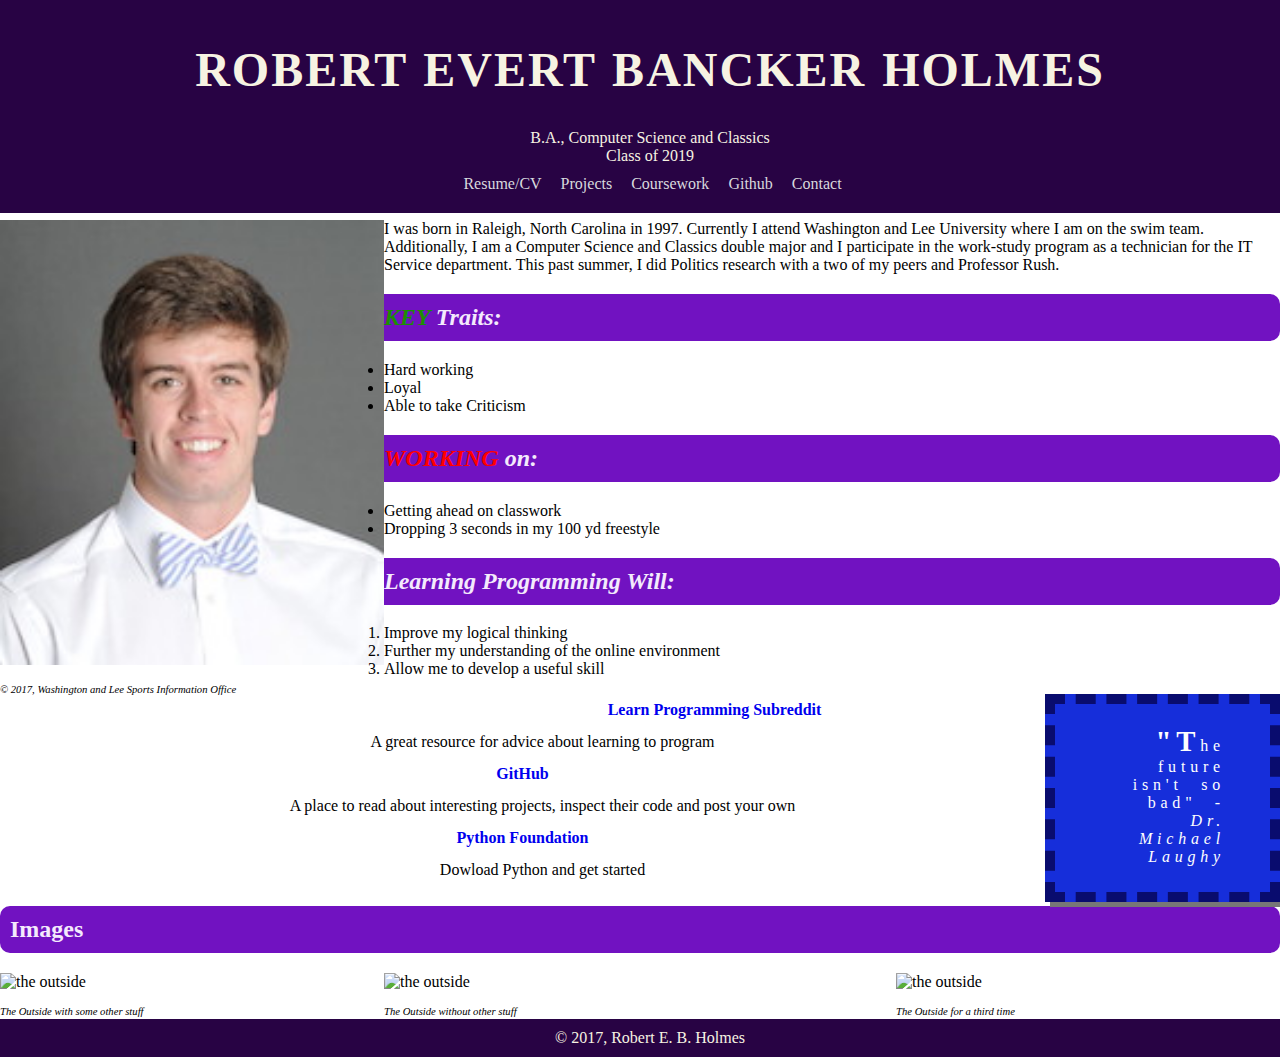
==== index.html @ 56d1dfbb "added link to github profile" ====
<!DOCTYPE html>
<html>
<head>
  <meta charset="utf-8">
  <meta name="viewport" content="width=device-width">
  <link href="style.css" type="text/css" rel="stylesheet">
  <title>Robert Holmes</title>
</head>
<body>
    <header class="info">
        <h1>Robert Evert Bancker Holmes</h1>
        <div>B.A., Computer Science and Classics</div>
        <div>Class of 2019</div>
        <ul id = "navbar" class = "info">
            <li class = "navitem"><a href = "resume.html">Resume/CV</a></li>
            <li class = "navitem"><a href = "projects.html">Projects</a></li>
            <li class = "navitem"><a href = "coursework.html">Coursework</a></li>
            <li class = "navitem"><a href = "https://github.com/holmesr19">Github</a></li>
            <li class = "navitem"><a href = "contact.html">Contact</a></li>
        </ul>
    </header>
    <section id="p1">
        <figure id="one">
            <img src="Holmes_profile_photo.jpg" alt="Robert Holmes">
            <figcaption> &copy; 2017, Washington and Lee Sports Information Office</figcaption>
        </figure>
        <p>I was born in Raleigh, North Carolina in 1997. Currently I attend
        Washington and Lee University where I am on the swim team. Additionally,
        I am a Computer Science and Classics double major and I participate in 
        the work-study program as a technician for the IT Service department. 
        This past summer, I did Politics research with a two of my peers and 
        Professor Rush.</p>
    </section>
    <section>
        <h2 class="listheading"><em class="standout" id="key">Key</em> Traits:</h2>
            <ul id="strengths">
                <li>Hard working</li>
                <li>Loyal</li>
                <li>Able to take Criticism</li>
            </ul>
    </section>
    <section>
        <h2 class="listheading"><em class="standout" id="working">Working</em> on:</h2>
            <ul id="weaknesses">
                <li>Getting ahead on classwork</li>
                <li>Dropping 3 seconds in my 100 yd freestyle</li>
            </ul>
    </section>
    <section>
        <h2 class="listheading">Learning Programming Will:</h2>
            <ol id="tolearn">
                <li>Improve my logical thinking</li>
                <li>Further my understanding of the online environment</li>
                <li>Allow me to develop a useful skill</li>
            </ol>
    </section>
    <aside>
            <blockquote cite="Dr. Michael Laughy"><span id="dropcap">"T</span>he future isn't so bad"<cite> - Dr. Michael Laughy</cite></blockquote>
    </aside>
    <section>
    <dl>
        <dt><a href="https://reddit.com/r/learnprogramming" target="_blank" class="link">Learn Programming Subreddit</a></dt>
        <dd>A great resource for advice about learning to program</dd>
        <dt><a href="https://github.com" target="_blank" class="link">GitHub</a></dt>
        <dd>A place to read about interesting projects, inspect their code and post your own</dd>
        <dt><a href="https://python.org" target="_blank" class="link">Python Foundation</a></dt>
        <dd>Dowload Python and get started</dd>
    </dl>
    </section>
    <section>
        <h2>Images</h2>
        <figure id="one">
            <img src="Images/IMG_5566.jpg" alt="the outside">
            <figcaption>The Outside with some other stuff</figcaption>
        </figure>
        <figure id="two">
            <img src="Images/IMG_5802.jpg" alt="the outside">
            <figcaption>The Outside without other stuff</figcaption>
        </figure>
        <figure id="three">
            <img src="Images/IMG_5851.jpg" alt="the outside">
            <figcaption>The Outside for a third time</figcaption>
        </figure>
    </section>
 
    </section>
    <footer class="info"> &copy; 2017, Robert E. B. Holmes</footer>
</body>
</html>
---- style.css ----
header {
    top: 0px;
    left: 0px;
    position: fixed;
    z-index: 1;
}

#navbar {
    list-style-type: none;
    margin: 0;
    padding: 0;
    overflow: hidden;
    color: #F7F3E2;
}

.navitem {
    display: inline-block;
    }

li a {
    display: block;
    color: #d8d9de;
    text-align: center;
    padding: 10px 5px 10px 10px;
    text-decoration: none;
}

li a:hover {
    background-color: #584848;
}

body{
    margin: 0px;
}

.info{
    background-color:#280344;
    text-align: center;
    color: #F7F3E2;
    padding: 10px;
    width: 100%;
}

section#p1{
    margin-top: 220px;
}

h1{
    text-transform: uppercase;
    font-weight: bold;
    font-size: 300%;
    letter-spacing: 2px;
    word-spacing: 2px;
}

h2{
    background-color: #7112C1;
    color: #F4EAFC;
    padding: 10px;
    border-radius: 10px;

}

h2.listheading {
    font-style: italic;
  }

h3 {
    background-color: #E17CDF;
    color: #FCFCEB;
    padding: 5px;
    border-radius: 20px;
}
  
em.standout {
    font: bold;
    text-transform: uppercase;
}

#working {
    color: #FF0000;
}

#key {
    color: #1C8E03;
}
dd, dt {
    line-height: 2;
    text-align: center;
}  

a.link {
    text-decoration: none;
    font-weight: bold;
}

aside{
    color: #fefefe;
    background-color: #162EDA;
    letter-spacing: .3em;
    word-spacing: .6em;
    font-family: georgia, times, serif;
    width: 200px;
    float: right;
    border: dashed 10px #090C6E;
    margin-right: 0px;
    padding: 5px 5px 10px 10px;
    box-shadow: 5px 5px #777777;
}

blockquote{
    text-align: right;
}

figure {
    margin: 0px;
    display: inline-block;
    width: 30%;
}

figure#one{
    /*display: inline-block;*/
    float: left;
    /*width: 30%;*/
    width: 30%;
}

figure#two{
    /*display: inline-block;*/
    /*width: 30%;*/
    width: 30%;
}

figure#three{
    /*display: inline-block;*/
    float: right;
    /*width: 30%;*/
    width: 30%;
}

img{
    width: 100%;
}

figcaption{
    margin-top: 15px;
    font-style: italic;
    font-size: 8pt;
}

table{
    border-collapse: collapse;
}

thead{
    background-color: #07094E;
    color: #ffffff;
}

th, td {
    border-bottom: 2px solid #ddd;
    padding: 20px;
}

label{
    width: 200px;
    display: inline-block;
    font-weight: bold;
}

div.form{
    padding-bottom: 15px;
}

form{
    width: 400px;
    margin: 10px auto 10px auto
}

#submit{
    float: right;
}

span#dropcap{
    font-size: 1.8em;
    font-weight: bold;
}

footer{
    text-align: center;
    top: 100%;
    left: 0px;
    margin: 0px;
}
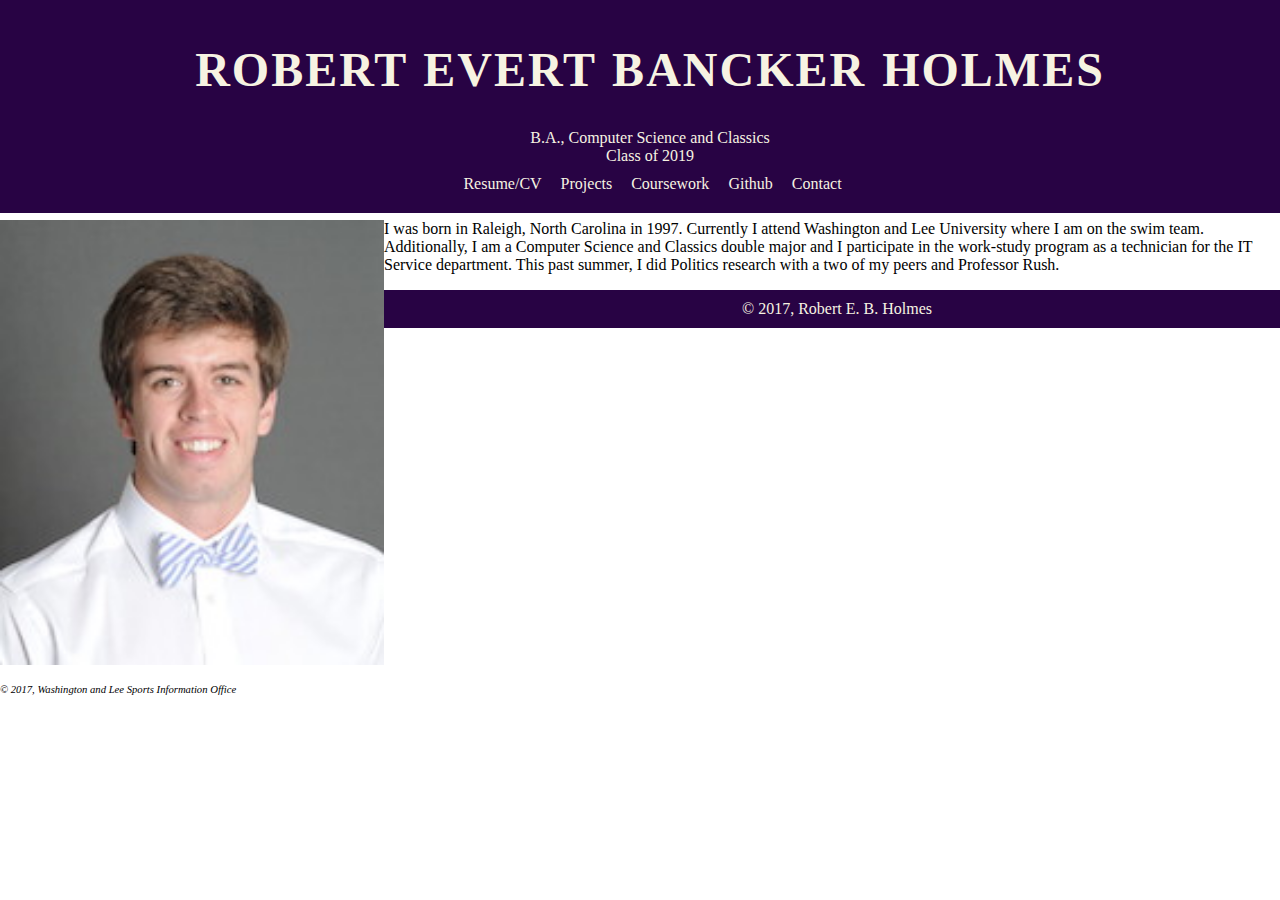
==== commit e4870bed: "added some comments" ====
--- a/index.html
+++ b/index.html
@@ -31,6 +31,7 @@
         This past summer, I did Politics research with a two of my peers and 
         Professor Rush.</p>
     </section>
+    <!--
     <section>
         <h2 class="listheading"><em class="standout" id="key">Key</em> Traits:</h2>
             <ul id="strengths">
@@ -83,7 +84,7 @@
         </figure>
     </section>
  
-    </section>
+    </section>-->
     <footer class="info"> &copy; 2017, Robert E. B. Holmes</footer>
 </body>
 </html>
--- a/style.css
+++ b/style.css
@@ -10,7 +10,6 @@
     margin: 0;
     padding: 0;
     overflow: hidden;
-    color: #F7F3E2;
 }
 
 .navitem {
@@ -19,10 +18,10 @@
 
 li a {
     display: block;
-    color: #d8d9de;
     text-align: center;
     padding: 10px 5px 10px 10px;
     text-decoration: none;
+    color: #F7F3E2;
 }
 
 li a:hover {
@@ -69,9 +68,22 @@
     background-color: #E17CDF;
     color: #FCFCEB;
     padding: 5px;
-    border-radius: 20px;
+    margin: 5px;
+    border-radius: 2px;
 }
   
+.place {
+    text-align: center;
+}
+
+.gpa {
+    text-align: right;
+}
+
+.time {
+    text-align: right;
+}
+
 em.standout {
     font: bold;
     text-transform: uppercase;
@@ -102,14 +114,13 @@
     font-family: georgia, times, serif;
     width: 200px;
     float: right;
-    border: dashed 10px #090C6E;
     margin-right: 0px;
     padding: 5px 5px 10px 10px;
     box-shadow: 5px 5px #777777;
 }
 
 blockquote{
-    text-align: right;
+    text-align: center;
 }
 
 figure {
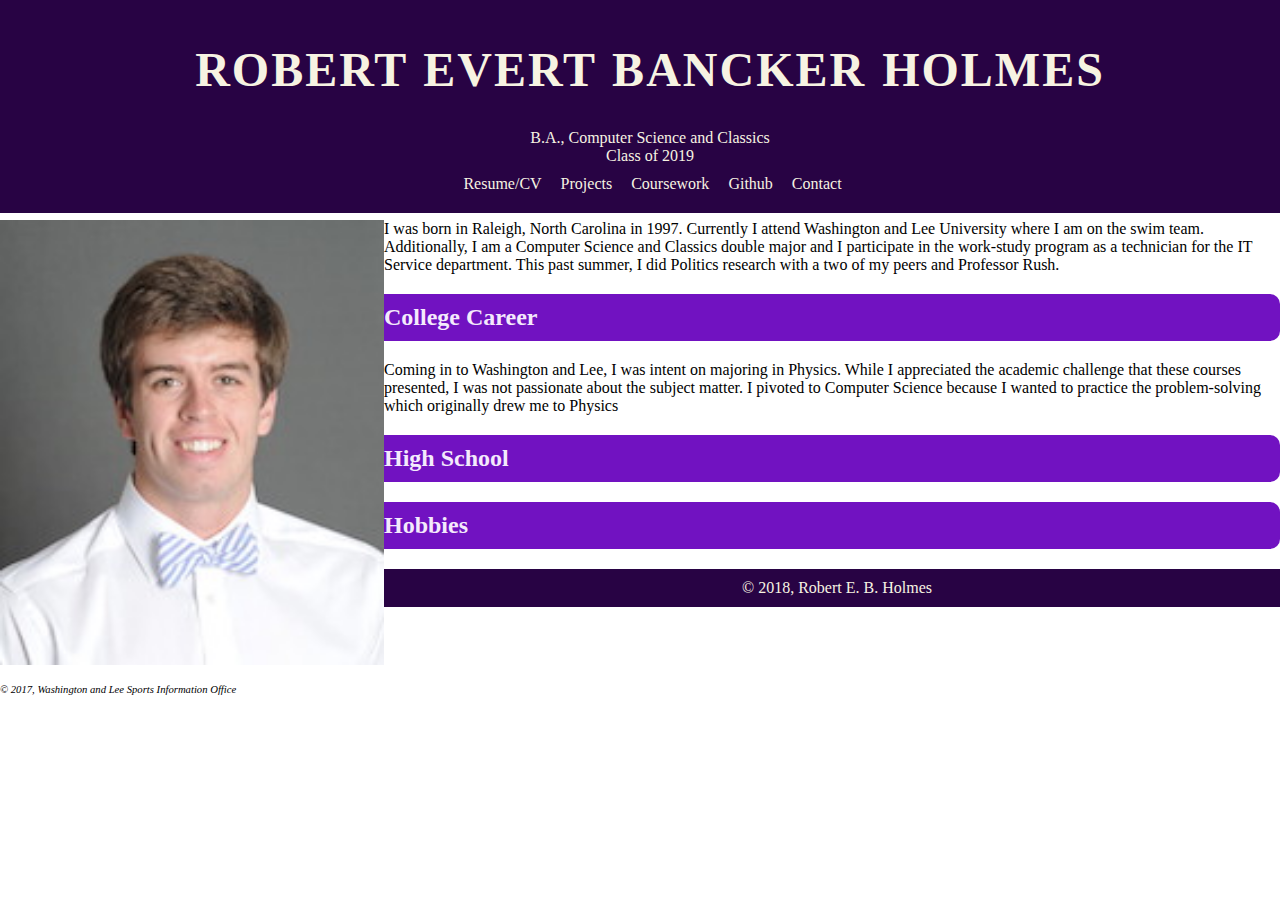
==== commit e50ba123: "added content" ====
--- a/index.html
+++ b/index.html
@@ -30,6 +30,21 @@
         the work-study program as a technician for the IT Service department. 
         This past summer, I did Politics research with a two of my peers and 
         Professor Rush.</p>
+    </section>
+    <section>
+        <h2>College Career</h2>
+        <p>
+            Coming in to Washington and Lee, I was intent on majoring in Physics. While I appreciated the 
+            academic challenge that these courses presented, I was not passionate about the subject matter. 
+            I pivoted to Computer Science because I wanted to practice the problem-solving which originally
+            drew me to Physics 
+        </p>
+    </section>
+    <section>
+        <h2>High School</h2>
+    </section>
+    <section>
+        <h2>Hobbies</h2>
     </section>
     <!--
     <section>
@@ -85,7 +100,7 @@
     </section>
  
     </section>-->
-    <footer class="info"> &copy; 2017, Robert E. B. Holmes</footer>
+    <footer class="info"> &copy; 2018, Robert E. B. Holmes</footer>
 </body>
 </html>
 
--- a/style.css
+++ b/style.css
@@ -76,19 +76,15 @@
     text-align: center;
 }
 
-.gpa {
-    text-align: right;
-}
-
-.time {
-    text-align: right;
+.gpa, .time {
+    float: right;
 }
 
 em.standout {
     font: bold;
     text-transform: uppercase;
 }
-
+/*
 #working {
     color: #FF0000;
 }
@@ -96,6 +92,7 @@
 #key {
     color: #1C8E03;
 }
+*/
 dd, dt {
     line-height: 2;
     text-align: center;
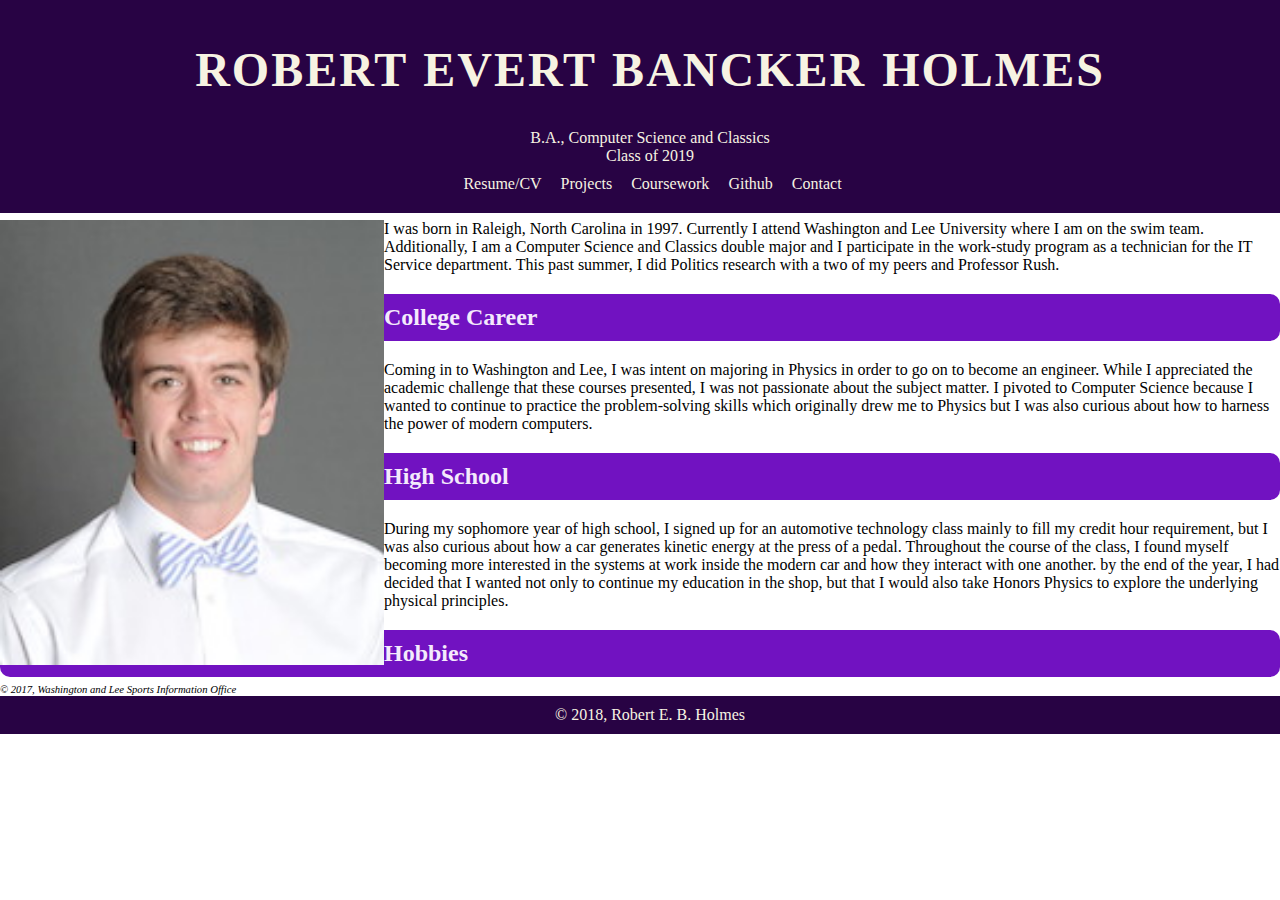
==== commit de822814: "added more content" ====
--- a/index.html
+++ b/index.html
@@ -34,14 +34,23 @@
     <section>
         <h2>College Career</h2>
         <p>
-            Coming in to Washington and Lee, I was intent on majoring in Physics. While I appreciated the 
-            academic challenge that these courses presented, I was not passionate about the subject matter. 
-            I pivoted to Computer Science because I wanted to practice the problem-solving which originally
-            drew me to Physics 
+            Coming in to Washington and Lee, I was intent on majoring in Physics in order to go on to become an engineer.
+            While I appreciated the academic challenge that these courses presented, I was not passionate about the subject matter. 
+            I pivoted to Computer Science because I wanted to continue to practice the problem-solving skills
+            which originally drew me to Physics but I was also curious about how to harness the power of 
+            modern computers. 
         </p>
     </section>
     <section>
         <h2>High School</h2>
+        <p>
+            During my sophomore year of high school, I signed up for an automotive technology class mainly to fill 
+            my credit hour requirement, but I was also curious about how a car generates kinetic energy at the 
+            press of a pedal. Throughout the course of the class, I found myself becoming more interested in the 
+            systems at work inside the modern car and how they interact with one another. by the end of the year, 
+            I had decided that I wanted not only to continue my education in the shop, but that I would also take 
+            Honors Physics to explore the underlying physical principles.  
+        </p>
     </section>
     <section>
         <h2>Hobbies</h2>
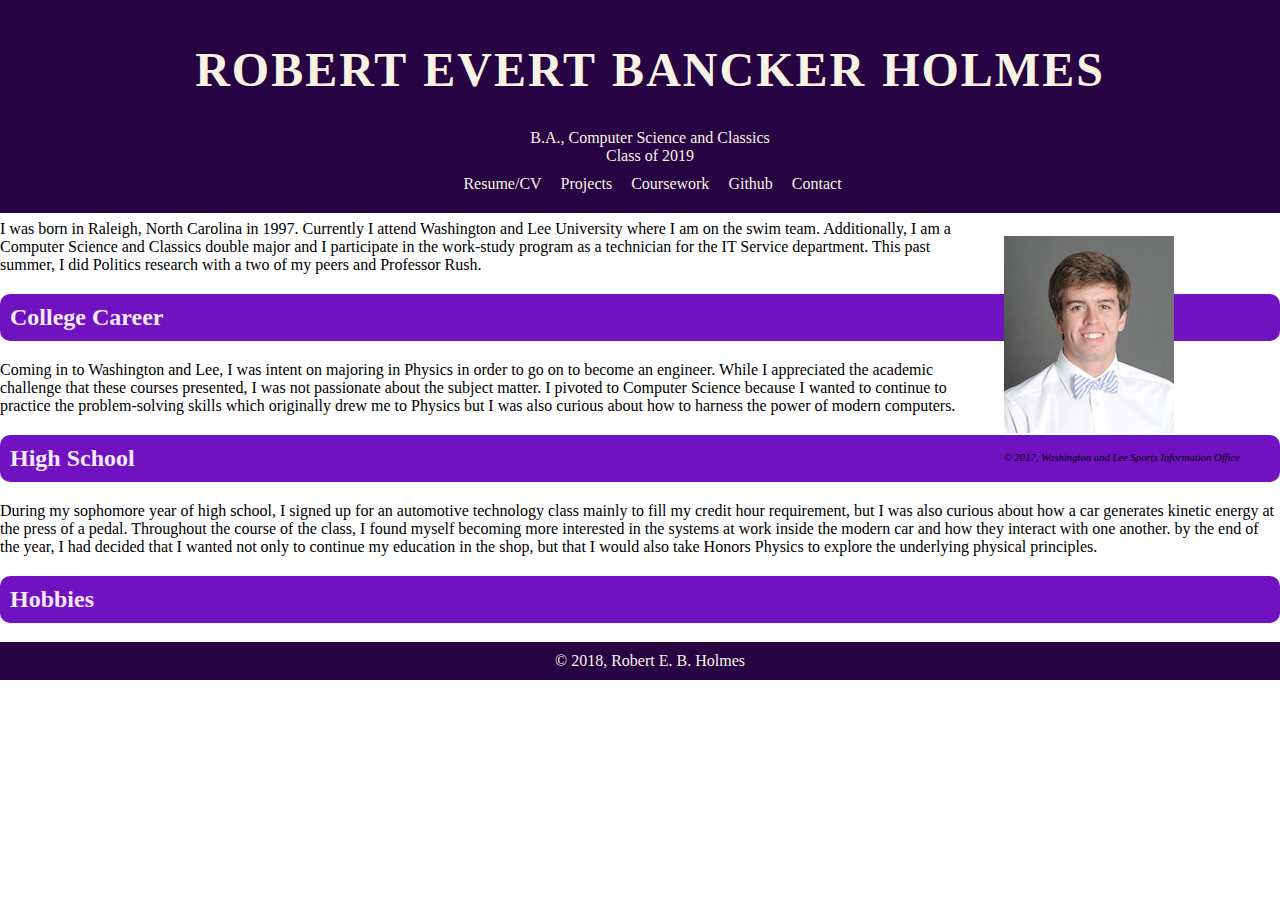
==== commit c43754ba: "styling profile image" ====
--- a/index.html
+++ b/index.html
@@ -20,7 +20,7 @@
         </ul>
     </header>
     <section id="p1">
-        <figure id="one">
+        <figure id="prof_pic">
             <img src="Holmes_profile_photo.jpg" alt="Robert Holmes">
             <figcaption> &copy; 2017, Washington and Lee Sports Information Office</figcaption>
         </figure>
--- a/style.css
+++ b/style.css
@@ -84,6 +84,13 @@
     font: bold;
     text-transform: uppercase;
 }
+
+#prof_pic {
+    float: right;
+    height: 20%;
+    height: 20%;
+}
+
 /*
 #working {
     color: #FF0000;
@@ -120,36 +127,36 @@
     text-align: center;
 }
 
-figure {
+/*figure {
     margin: 0px;
     display: inline-block;
     width: 30%;
 }
 
 figure#one{
-    /*display: inline-block;*/
+    display: inline-block;
     float: left;
-    /*width: 30%;*/
+    /*width: 30%;
     width: 30%;
 }
 
 figure#two{
     /*display: inline-block;*/
-    /*width: 30%;*/
+    /*width: 30%;
     width: 30%;
 }
 
 figure#three{
-    /*display: inline-block;*/
-    float: right;
-    /*width: 30%;*/
+    /*display: inline-block;
+    float: right;
+    /*width: 30%;
     width: 30%;
 }
 
 img{
     width: 100%;
 }
-
+*/
 figcaption{
     margin-top: 15px;
     font-style: italic;
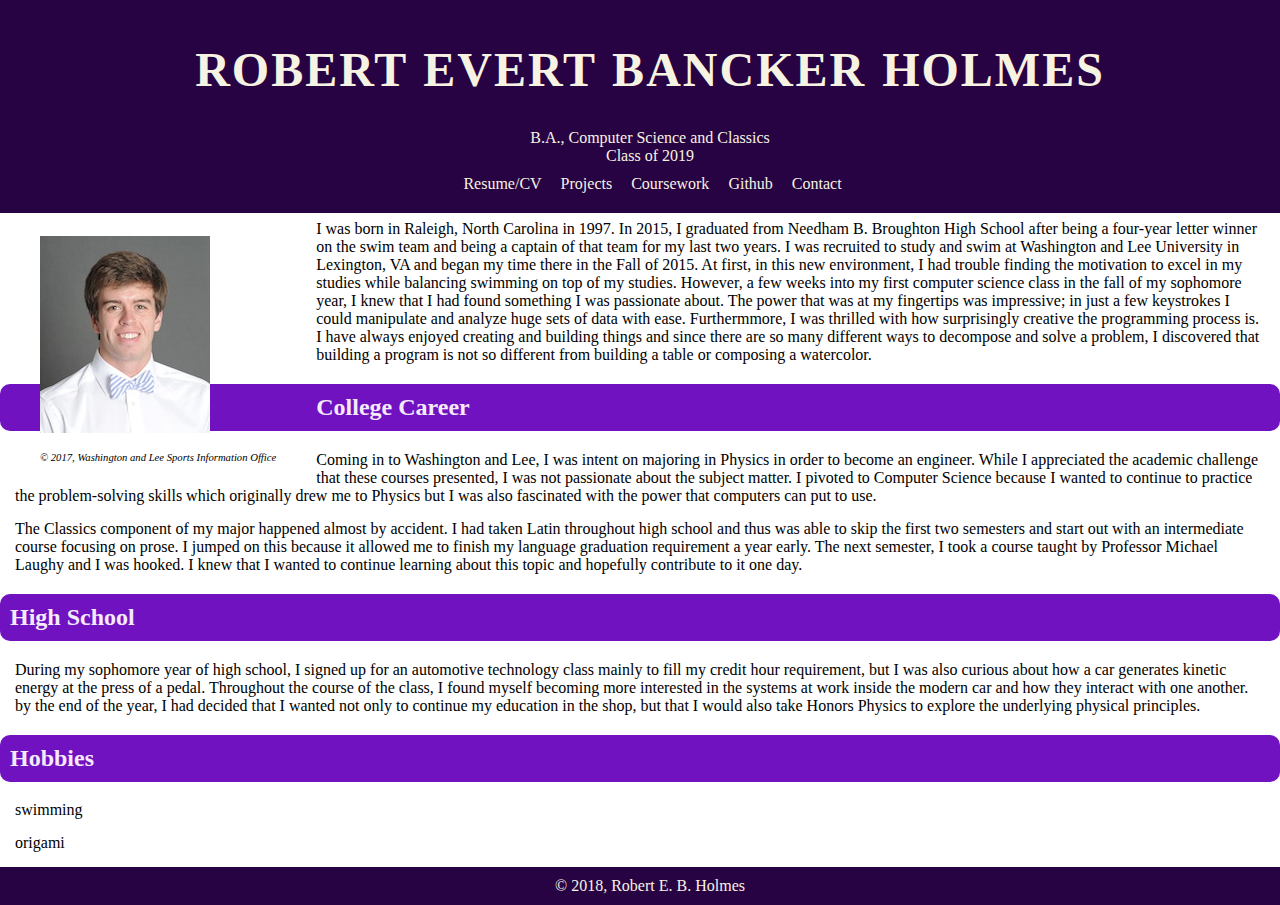
==== commit 6df4e3d2: "added experimental "show more" button plus additional content" ====
--- a/index.html
+++ b/index.html
@@ -24,21 +24,36 @@
             <img src="Holmes_profile_photo.jpg" alt="Robert Holmes">
             <figcaption> &copy; 2017, Washington and Lee Sports Information Office</figcaption>
         </figure>
-        <p>I was born in Raleigh, North Carolina in 1997. Currently I attend
-        Washington and Lee University where I am on the swim team. Additionally,
-        I am a Computer Science and Classics double major and I participate in 
-        the work-study program as a technician for the IT Service department. 
-        This past summer, I did Politics research with a two of my peers and 
-        Professor Rush.</p>
+        <p>
+            I was born in Raleigh, North Carolina in 1997. In 2015, I graduated from Needham B. Broughton High School
+            after being a four-year letter winner on the swim team and being a captain of that team for my last two
+            years. I was recruited to study and swim at Washington and Lee University in Lexington, VA and began my 
+            time there in the Fall of 2015. At first, in this new environment, I had trouble finding the motivation 
+            to excel in my studies while balancing swimming on top of my studies. However, a few weeks into my first 
+            computer science class in the fall of my sophomore year, I knew that I had found something I was passionate 
+            about. The power that was at my fingertips was impressive; in just a few keystrokes I could manipulate and
+            analyze huge sets of data with ease. Furthermmore, I was thrilled with how surprisingly creative the 
+            programming process is. I have always enjoyed creating and building things and since there are so many 
+            different ways to decompose and solve a problem, I discovered that building a program is not so different 
+            from building a table or composing a watercolor. <!--need more academics earlier and more swimming later, probably 2 <p>-->
+        </p>
     </section>
     <section>
         <h2>College Career</h2>
         <p>
-            Coming in to Washington and Lee, I was intent on majoring in Physics in order to go on to become an engineer.
+            Coming in to Washington and Lee, I was intent on majoring in Physics in order to become an engineer.
             While I appreciated the academic challenge that these courses presented, I was not passionate about the subject matter. 
             I pivoted to Computer Science because I wanted to continue to practice the problem-solving skills
-            which originally drew me to Physics but I was also curious about how to harness the power of 
-            modern computers. 
+            which originally drew me to Physics but I was also fascinated with the power that computers can 
+            put to use.
+        </p>
+        <p>
+            The Classics component of my major happened almost by accident. I had taken Latin throughout high school
+            and thus was able to skip the first two semesters and start out with an intermediate course focusing on
+            prose. I jumped on this because it allowed me to finish my language graduation requirement a year early.
+            The next semester, I took a course taught by Professor Michael Laughy and I was hooked. I knew that I wanted
+            to continue learning about this topic and hopefully contribute to it one day. <!--I am making that vision become 
+            a reality with <a href = 'projects.html#catullus'>this</a> project I began over the summer of 2018-->
         </p>
     </section>
     <section>
@@ -54,6 +69,12 @@
     </section>
     <section>
         <h2>Hobbies</h2>
+        <p>
+            swimming
+        </p>
+        <p>
+            origami
+        </p>
     </section>
     <!--
     <section>
--- a/style.css
+++ b/style.css
@@ -71,6 +71,10 @@
     margin: 5px;
     border-radius: 2px;
 }
+
+p {
+    margin: 15px;
+}
   
 .place {
     text-align: center;
@@ -86,7 +90,7 @@
 }
 
 #prof_pic {
-    float: right;
+    float: left;
     height: 20%;
     height: 20%;
 }
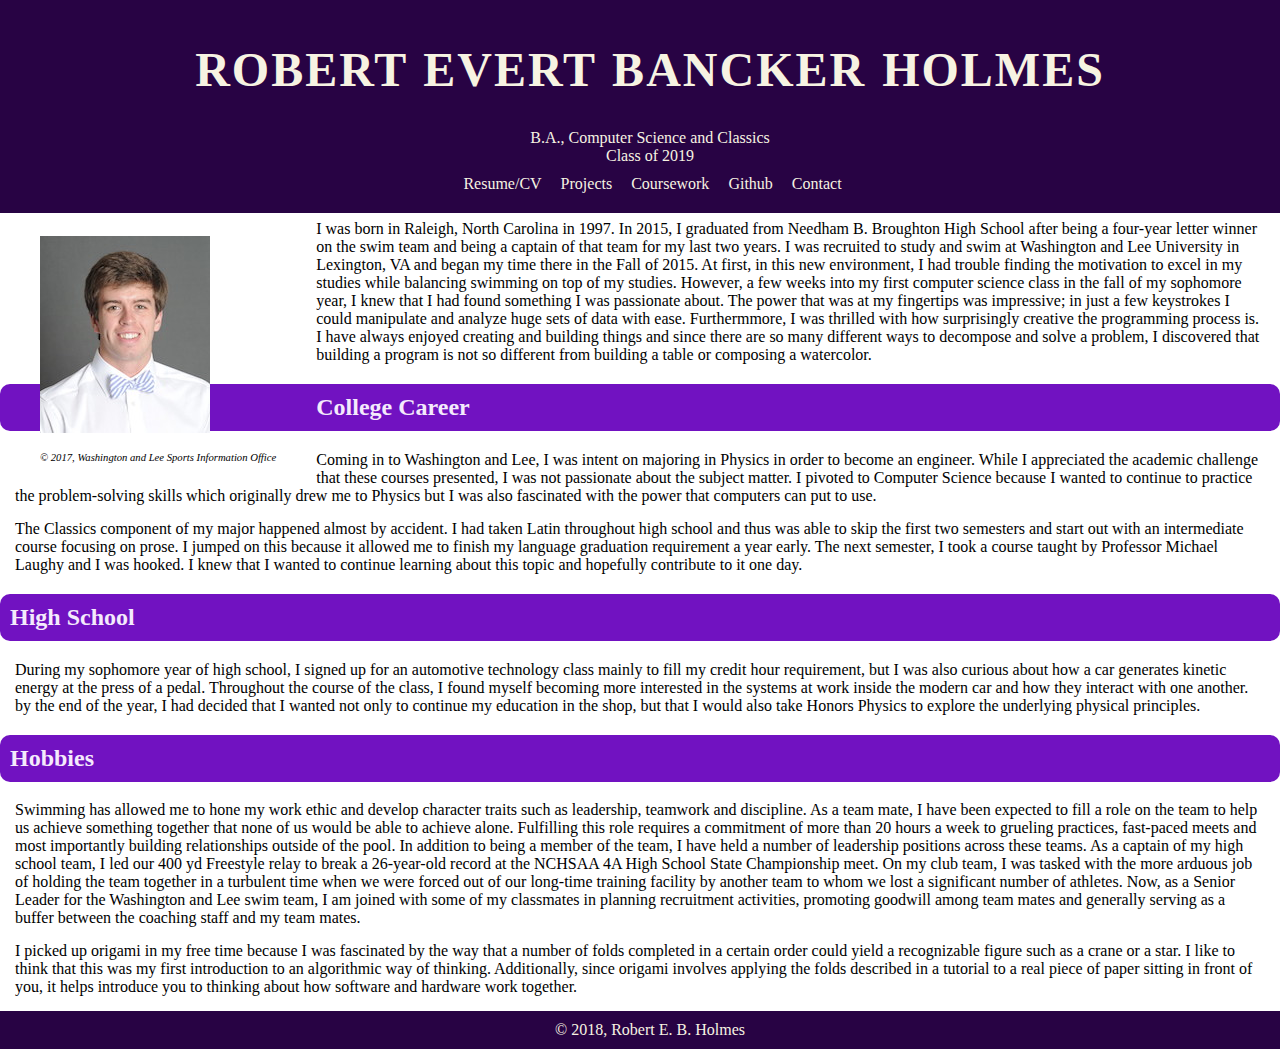
==== commit 908b9601: "rough draft for index finished" ====
--- a/index.html
+++ b/index.html
@@ -70,49 +70,29 @@
     <section>
         <h2>Hobbies</h2>
         <p>
-            swimming
+            Swimming has allowed me to hone my work ethic and develop character traits such as leadership, 
+            teamwork and discipline. As a team mate, I have been expected to fill a role on the team to 
+            help us achieve something together that none of us would be able to achieve alone. Fulfilling 
+            this role requires a commitment of more than 20 hours a week to grueling practices, 
+            fast-paced meets and most importantly building relationships outside of the pool.
+            In addition to being a member of the team, I have held a number of leadership positions across
+            these teams. As a captain of my high school team, I led our 400 yd Freestyle relay to break
+            a 26-year-old record at the NCHSAA 4A High School State Championship meet. On my club team, 
+            I was tasked with the more arduous job of holding the team together in a turbulent time when 
+            we were forced out of our long-time training facility by another team to whom we lost a 
+            significant number of athletes. Now, as a Senior Leader for the Washington and Lee swim team, 
+            I am joined with some of my classmates in planning recruitment activities, promoting goodwill 
+            among team mates and generally serving as a buffer between the coaching staff and my team mates.
         </p>
         <p>
-            origami
+            I picked up origami in my free time because I was fascinated by the way that a number of folds 
+            completed in a certain order could yield a recognizable figure such as a crane or a star. I 
+            like to think that this was my first introduction to an algorithmic way of thinking. Additionally,
+            since origami involves applying the folds described in a tutorial to a real piece of paper sitting
+            in front of you, it helps introduce you to thinking about how software and hardware work together.
         </p>
     </section>
     <!--
-    <section>
-        <h2 class="listheading"><em class="standout" id="key">Key</em> Traits:</h2>
-            <ul id="strengths">
-                <li>Hard working</li>
-                <li>Loyal</li>
-                <li>Able to take Criticism</li>
-            </ul>
-    </section>
-    <section>
-        <h2 class="listheading"><em class="standout" id="working">Working</em> on:</h2>
-            <ul id="weaknesses">
-                <li>Getting ahead on classwork</li>
-                <li>Dropping 3 seconds in my 100 yd freestyle</li>
-            </ul>
-    </section>
-    <section>
-        <h2 class="listheading">Learning Programming Will:</h2>
-            <ol id="tolearn">
-                <li>Improve my logical thinking</li>
-                <li>Further my understanding of the online environment</li>
-                <li>Allow me to develop a useful skill</li>
-            </ol>
-    </section>
-    <aside>
-            <blockquote cite="Dr. Michael Laughy"><span id="dropcap">"T</span>he future isn't so bad"<cite> - Dr. Michael Laughy</cite></blockquote>
-    </aside>
-    <section>
-    <dl>
-        <dt><a href="https://reddit.com/r/learnprogramming" target="_blank" class="link">Learn Programming Subreddit</a></dt>
-        <dd>A great resource for advice about learning to program</dd>
-        <dt><a href="https://github.com" target="_blank" class="link">GitHub</a></dt>
-        <dd>A place to read about interesting projects, inspect their code and post your own</dd>
-        <dt><a href="https://python.org" target="_blank" class="link">Python Foundation</a></dt>
-        <dd>Dowload Python and get started</dd>
-    </dl>
-    </section>
     <section>
         <h2>Images</h2>
         <figure id="one">
@@ -127,8 +107,6 @@
             <img src="Images/IMG_5851.jpg" alt="the outside">
             <figcaption>The Outside for a third time</figcaption>
         </figure>
-    </section>
- 
     </section>-->
     <footer class="info"> &copy; 2018, Robert E. B. Holmes</footer>
 </body>
--- a/style.css
+++ b/style.css
@@ -16,16 +16,37 @@
     display: inline-block;
     }
 
+a {
+    text-decoration: underline dotted;
+    font-weight: bold;
+    color: #054369;
+}
+
+a:hover{
+    text-decoration: underline solid;
+    background-color: #EFECF0;
+}
+
 li a {
     display: block;
     text-align: center;
     padding: 10px 5px 10px 10px;
     text-decoration: none;
     color: #F7F3E2;
+    font-weight: normal;
 }
 
 li a:hover {
     background-color: #584848;
+    text-decoration: none;
+    font-weight: normal
+}
+
+h3 > a,  h3 > a:hover {
+    text-decoration: none;
+    font-weight: normal;
+    color: #fcfceb;
+    background-color: #E17CDF;
 }
 
 body{
@@ -93,6 +114,10 @@
     float: left;
     height: 20%;
     height: 20%;
+}
+
+div#209_hidden {
+    display: none;
 }
 
 /*
@@ -181,6 +206,18 @@
     padding: 20px;
 }
 
+table.before {
+    margin-left: 0px;
+}
+
+table.after{
+    margin-right: 0px;
+}
+
+table.before > th, td, table.after > th, td {
+    padding: 3px;
+}
+
 label{
     width: 200px;
     display: inline-block;
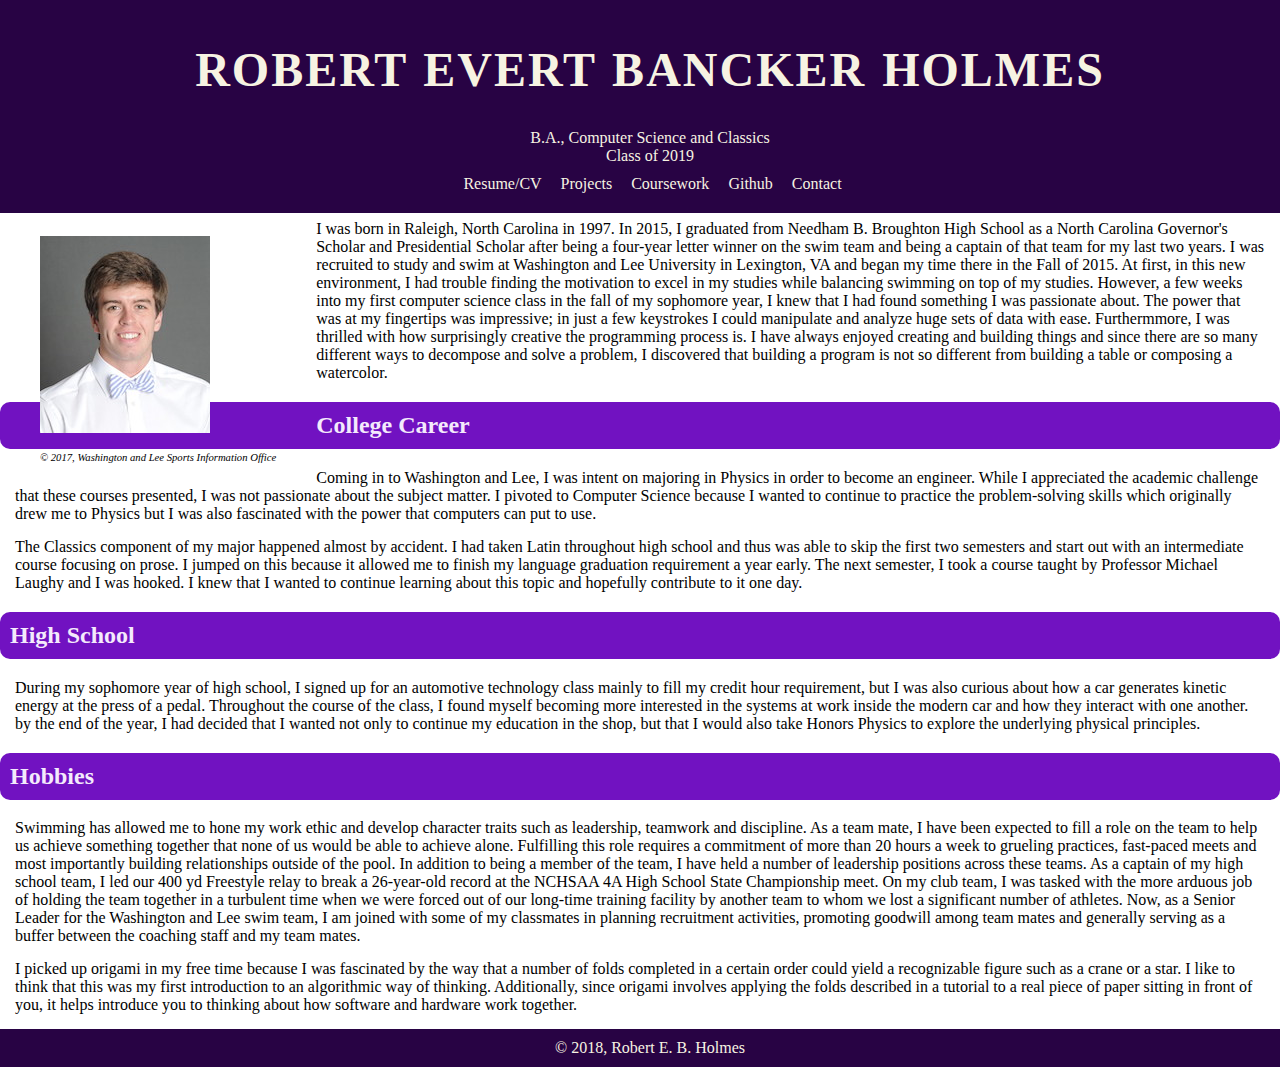
==== commit 2678e373: "finished rough draft of index" ====
--- a/index.html
+++ b/index.html
@@ -26,7 +26,7 @@
         </figure>
         <p>
             I was born in Raleigh, North Carolina in 1997. In 2015, I graduated from Needham B. Broughton High School
-            after being a four-year letter winner on the swim team and being a captain of that team for my last two
+            as a North Carolina Governor's Scholar and Presidential Scholar after being a four-year letter winner on the swim team and being a captain of that team for my last two
             years. I was recruited to study and swim at Washington and Lee University in Lexington, VA and began my 
             time there in the Fall of 2015. At first, in this new environment, I had trouble finding the motivation 
             to excel in my studies while balancing swimming on top of my studies. However, a few weeks into my first 
